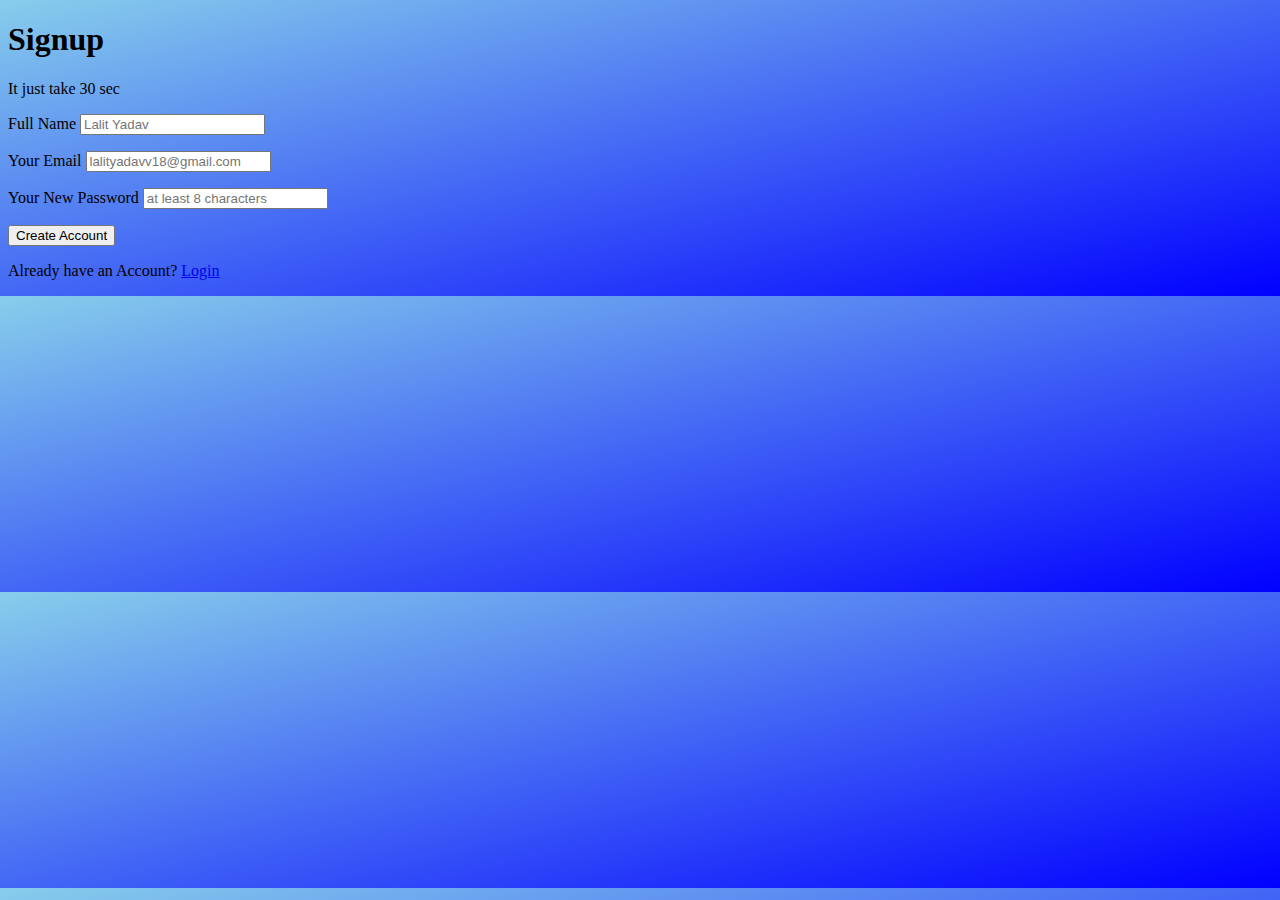
==== Signup_.html.html @ e42460ef "SignUp Page Html" ====
<!DOCTYPE html>
<html lang="en">
<head>
    <meta charset="UTF-8">
    <meta http-equiv="X-UA-Compatible" content="IE=edge">
    <meta name="viewport" content="width=device-width, initial-scale=1.0">
    <link rel="stylesheet" href="style.css">
    <title>SignUp</title>
</head>
<body>

    <div class="outer-box">
        <div class="inner-box">
            <header class="signup-header">
                <h1>Signup</h1>
                <p>It just take 30 sec</p>
            </header>
            <main class="signup-body">
                <form action="#">
                    <p>
                        <label for="fullname">Full Name</label>
                        <input type="text" id="fullname" placeholder="Lalit Yadav" required> 
                    </p>
                    <p>
                        <label for="email">Your Email</label>
                        <input type="email" id="email" placeholder="lalityadavv18@gmail.com" required> 
                    </p>
                    <p>
                        <label for="password">Your New Password</label>
                        <input type="password" id="password" placeholder="at least 8 characters" required> 
                    </p>
                    <p>
                        <input type="submit" id="submit" value="Create Account"> 
                    </p>
                </form>
            </main>
            <footer class="signup-footer">
               <p>Already have an Account? <a href="#">Login</a></p>
            </footer>
        </div>
        <div class="circle c1"></div>
        <div class="circle c2"></div>
    </div>

    
</body>
</html>
---- style.css ----
@import url('https://fonts.googleapis.com/css2?family=Dancing+Script:wght@600&display=swap');
body {
    background: linear-gradient(to bottom right,skyblue, blue);
}
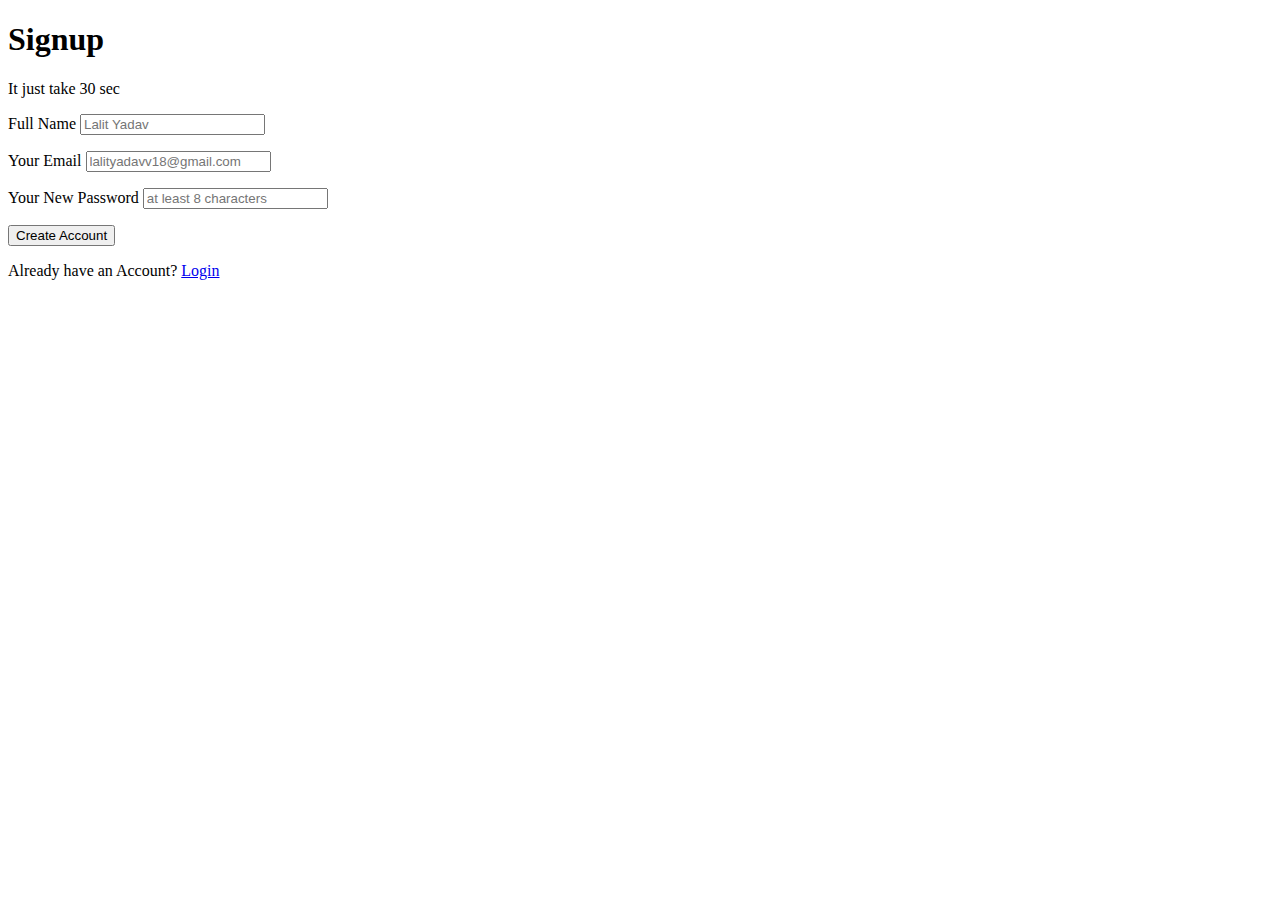
==== commit 1372a773: "Update Signup_.html.html" ====
--- a/Signup_.html.html
+++ b/Signup_.html.html
@@ -4,7 +4,7 @@
     <meta charset="UTF-8">
     <meta http-equiv="X-UA-Compatible" content="IE=edge">
     <meta name="viewport" content="width=device-width, initial-scale=1.0">
-    <link rel="stylesheet" href="style.css">
+    <link rel="stylesheet" href="Signup_.css">
     <title>SignUp</title>
 </head>
 <body>
@@ -44,4 +44,4 @@
 
     
 </body>
-</html>+</html>
